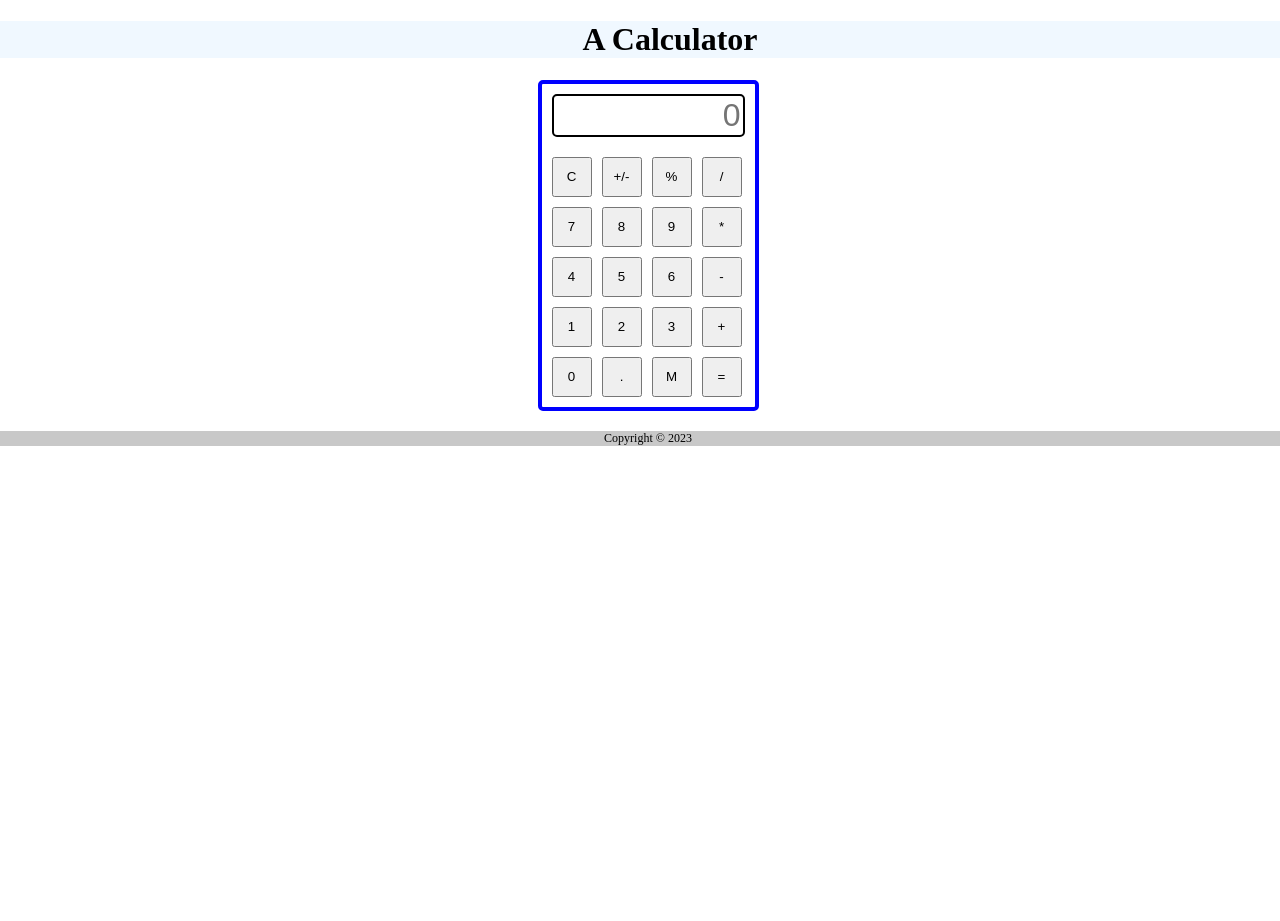
==== calculator.html @ ec6defbe "k" ====
<!DOCTYPE html>
<html>
    <head>
        <!-- Developer: (Judi Dupuy) 
        	Start Date: (today's date) -->
        <title>An Adequate Calculator</title>
		<link rel="stylesheet" type="text/css" href="css/calculator.css" media="screen" />
		<meta name="viewport" content="width=device-width, initial-scale=1.0" />
		<script src="javascript/Calculator.js"></script>
    </head>
    <body>
		<header>
			<h1>
    			A Calculator
    		</h1>
		</header>
		<section>
			<div id="calculator">
				<div id="display_container">
					<input type="text" id="display" name="display" placeholder="0">
					<input type="hidden" id="memory" name="memory">
				</div>
				<div id="inputs" class="keypad">
					<input type="button" id="C" name="C" value="C" onclick="clearMe()">
					<input type="button" id="sign_switch" name="sign_switch" value="+/-" onclick="displayMe(this.value)">
					<input type="button" id="percent" name="percent" value="%" onclick="displayMe(this.value)">
					<input type="button" id="divide" name="divide" value="/" onclick="displayMe(this.value)">
					<input type="button" id="7" name="7" value="7" onclick="displayMe(this.value)">
					<input type="button" id="8" name="8" value="8" onclick="displayMe(this.value)">
					<input type="button" id="9" name="9" value="9" onclick="displayMe(this.value)">
					<input type="button" id="multiply" name="multiply" value="*" onclick="displayMe(this.value)">
					<input type="button" id="4" name="4" value="4" onclick="displayMe(this.value)">
					<input type="button" id="5" name="5" value="5" onclick="displayMe(this.value)">
					<input type="button" id="6" name="6" value="6" onclick="displayMe(this.value)">
					<input type="button" id="subtract" name="subtract" value="-" onclick="displayMe(this.value)">
					<input type="button" id="1" name="1" value="1" onclick="displayMe(this.value)">
					<input type="button" id="2" name="2" value="2" onclick="displayMe(this.value)">
					<input type="button" id="3" name="3" value="3" onclick="displayMe(this.value)">
					<input type="button" id="add" name="add" value="+" onclick="displayMe(this.value)">
					<input type="button" id="0" name="0" value="0" onclick="displayMe(this.value)">
					<input type="button" id="." name="." value="." onclick="displayMe(this.value)">
					<input type="button" id="Mem" name="Mem" value="M">
					<input type="button" id="equals" name="equals" value="=" onclick="calculate()">
				</div>
			</div>
		</section>

		<footer>
			Copyright &copy; 2023 
		</footer>
    </body>
</html>
---- css/calculator.css ----
/* 	Developer: (your name) 
	Start Date:  (today's date) */
	
/* set the height of the body and html to 100%*/
html, body {
  height: 100%;
  width: 100%;
}

header {
  width: 105%;
  margin: 0px -10px 0px -10px;
  background-color: rgb(240,248,255);
}	

header h1 {
	font-family: Garamond;
	text-align: center;
	flex-direction: column;
}

section{
 	text-align: center;
 	margin:20px;
 	flex-direction: column;
}

#calculator{
	border: 4px solid blue;
  	border-radius: 5px;
  	display: inline-block;
  	padding:10px;
}

#display{
	margin: 0px 0px 20px 0px;
	width: 185px;
	border: 2px solid black;
  	border-radius: 5px;
  	font-size: 2em;
  	text-align: right;
}

.keypad {
  display: grid;
  grid-template-columns: repeat(4, 40px);
  grid-auto-rows: 40px;
  gap: 10px;
}

footer{
	text-align: center;
	font-size: .75em;
	font-family: Garamond;
	background-color: rgb(200,200,200);
	margin:0px -10px 20px -10px;
}
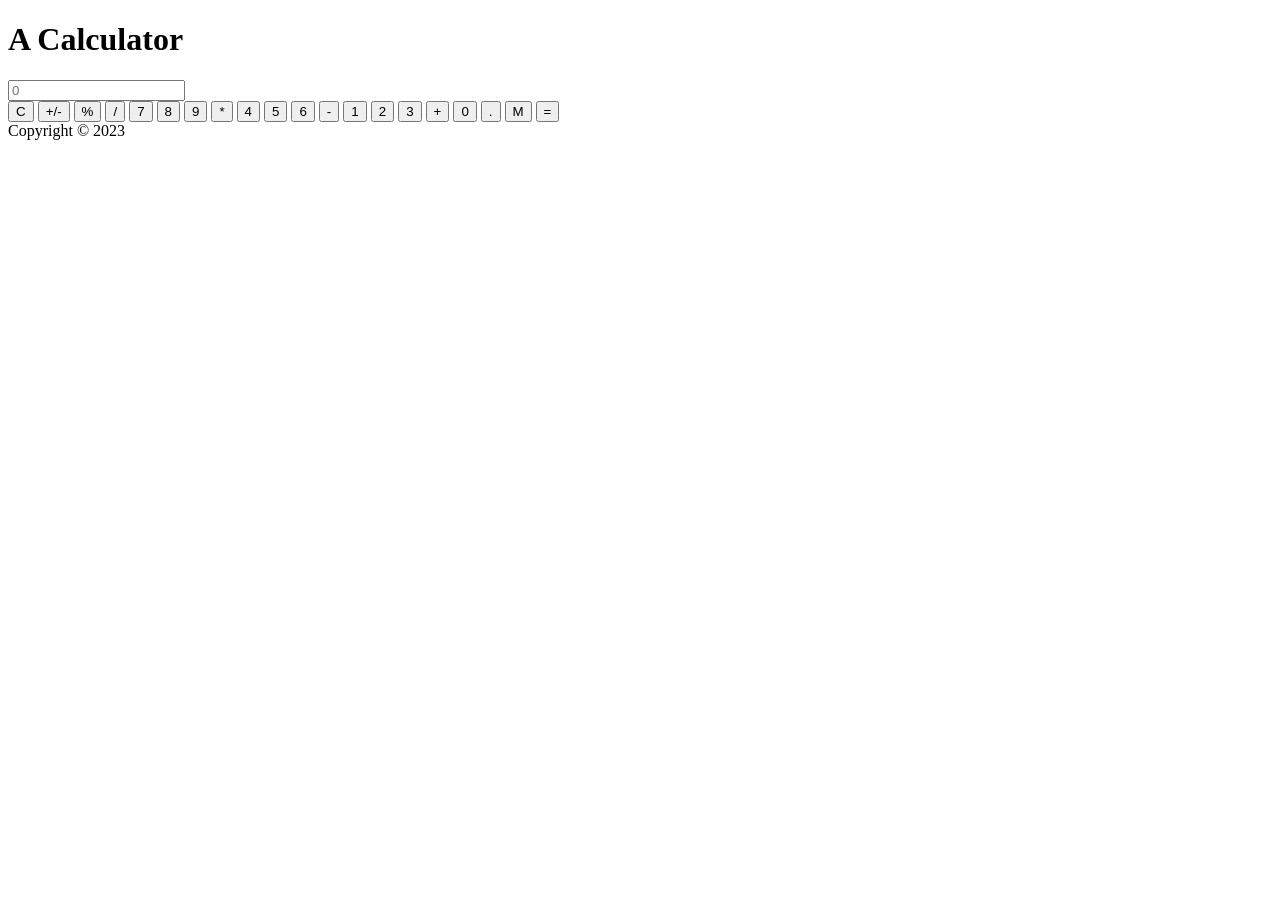
==== commit c50a77ea: "is" ====
--- a/calculator.html
+++ b/calculator.html
@@ -6,7 +6,7 @@
         <title>An Adequate Calculator</title>
 		<link rel="stylesheet" type="text/css" href="css/calculator.css" media="screen" />
 		<meta name="viewport" content="width=device-width, initial-scale=1.0" />
-		<script src="javascript/Calculator.js"></script>
+		<script src="calculator.js"></script>
     </head>
     <body>
 		<header>
@@ -22,8 +22,8 @@
 				</div>
 				<div id="inputs" class="keypad">
 					<input type="button" id="C" name="C" value="C" onclick="clearMe()">
-					<input type="button" id="sign_switch" name="sign_switch" value="+/-" onclick="displayMe(this.value)">
-					<input type="button" id="percent" name="percent" value="%" onclick="displayMe(this.value)">
+					<input type="button" id="sign_switch" name="sign_switch" value="+/-" onclick="switchSigns()">
+					<input type="button" id="percent" name="percent" value="%" onclick="percentMe()">
 					<input type="button" id="divide" name="divide" value="/" onclick="displayMe(this.value)">
 					<input type="button" id="7" name="7" value="7" onclick="displayMe(this.value)">
 					<input type="button" id="8" name="8" value="8" onclick="displayMe(this.value)">
@@ -39,7 +39,7 @@
 					<input type="button" id="add" name="add" value="+" onclick="displayMe(this.value)">
 					<input type="button" id="0" name="0" value="0" onclick="displayMe(this.value)">
 					<input type="button" id="." name="." value="." onclick="displayMe(this.value)">
-					<input type="button" id="Mem" name="Mem" value="M">
+					<input type="button" id="Mem" name="Mem" value="M" onclick="rememberMe()">
 					<input type="button" id="equals" name="equals" value="=" onclick="calculate()">
 				</div>
 			</div>
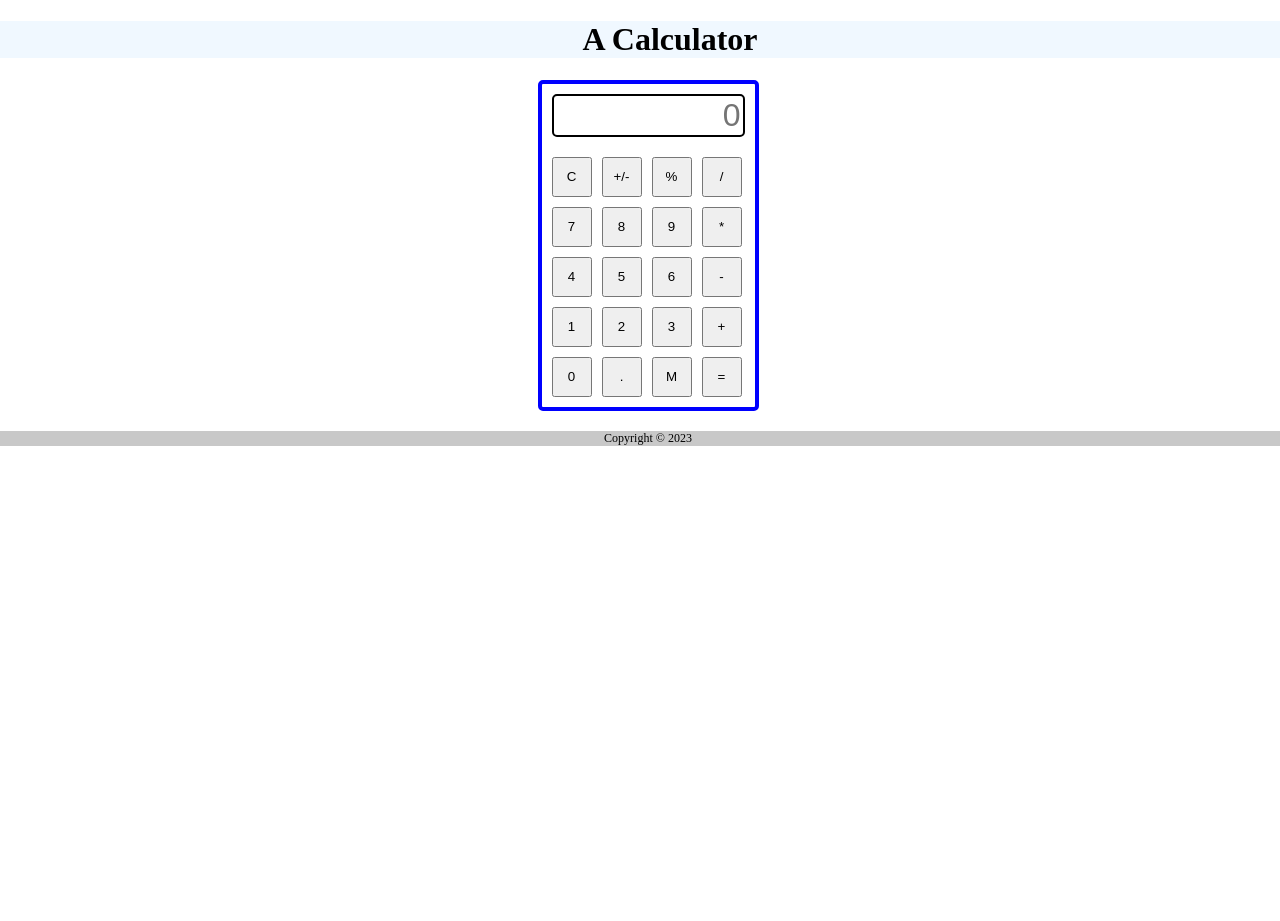
==== commit 8df728b5: "fred" ====
--- a/calculator.html
+++ b/calculator.html
@@ -2,11 +2,11 @@
 <html>
     <head>
         <!-- Developer: (Judi Dupuy) 
-        	Start Date: (today's date) -->
+        	Start Date: (3-01-2026) -->
         <title>An Adequate Calculator</title>
 		<link rel="stylesheet" type="text/css" href="css/calculator.css" media="screen" />
 		<meta name="viewport" content="width=device-width, initial-scale=1.0" />
-		<script src="calculator.js"></script>
+		<script src="javascript/calculator.js"></script>
     </head>
     <body>
 		<header>
--- a/css/calculator.css
+++ b/css/calculator.css
@@ -0,0 +1,57 @@
+/* 	Developer: (your name) 
+	Start Date:  (today's date) */
+	
+/* set the height of the body and html to 100%*/
+html, body {
+  height: 100%;
+  width: 100%;
+}
+
+header {
+  width: 105%;
+  margin: 0px -10px 0px -10px;
+  background-color: rgb(240,248,255);
+}	
+
+header h1 {
+	font-family: Garamond;
+	text-align: center;
+	flex-direction: column;
+}
+
+section{
+ 	text-align: center;
+ 	margin:20px;
+ 	flex-direction: column;
+}
+
+#calculator{
+	border: 4px solid blue;
+  	border-radius: 5px;
+  	display: inline-block;
+  	padding:10px;
+}
+
+#display{
+	margin: 0px 0px 20px 0px;
+	width: 185px;
+	border: 2px solid black;
+  	border-radius: 5px;
+  	font-size: 2em;
+  	text-align: right;
+}
+
+.keypad {
+  display: grid;
+  grid-template-columns: repeat(4, 40px);
+  grid-auto-rows: 40px;
+  gap: 10px;
+}
+
+footer{
+	text-align: center;
+	font-size: .75em;
+	font-family: Garamond;
+	background-color: rgb(200,200,200);
+	margin:0px -10px 20px -10px;
+}
